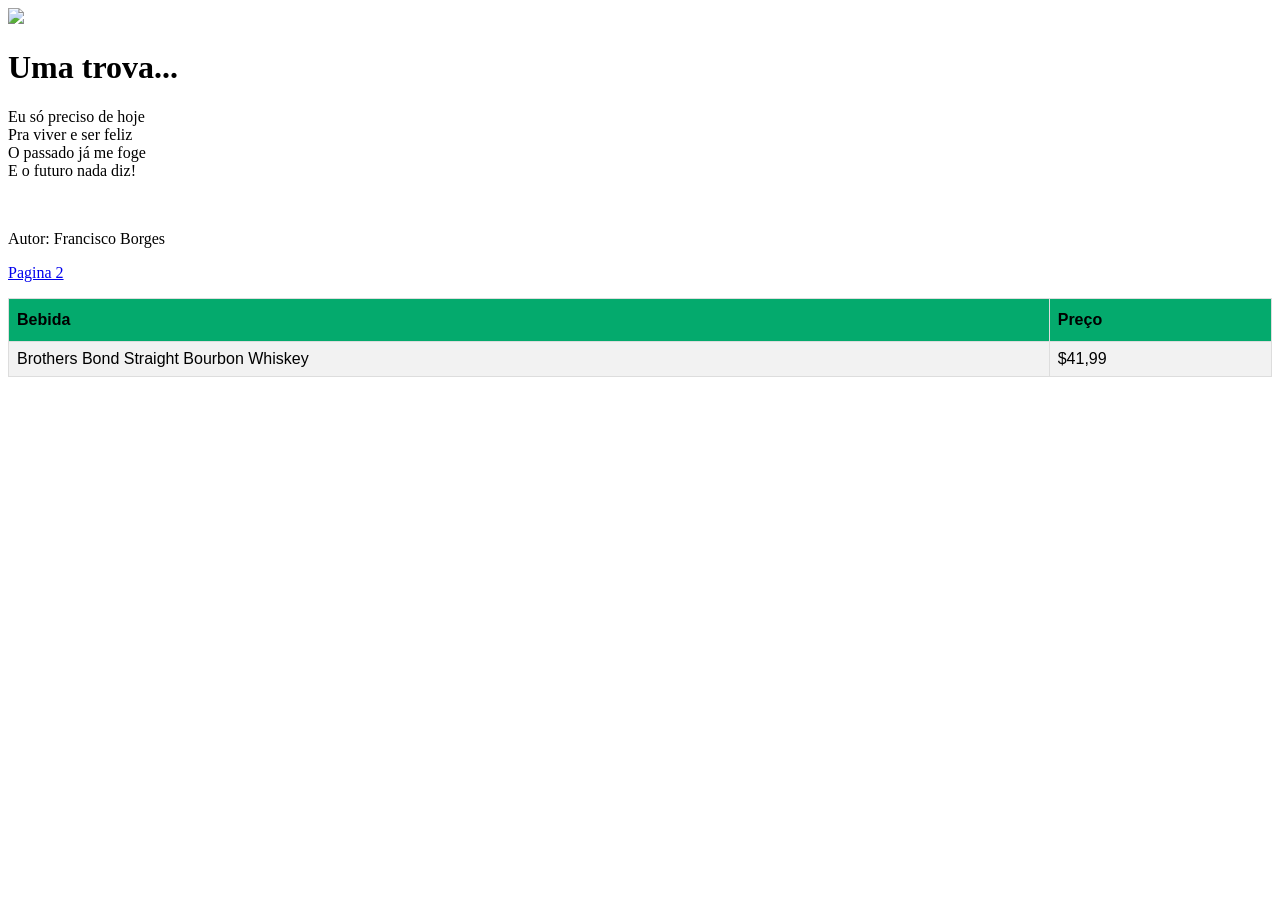
==== index.html @ 53a5dde1 "Importing file from vs code" ====
<!DOCTYPE html>

<html>
<style>
   table {
   font-family: Arial, Helvetica, sans-serif;
   border-collapse: collapse;
   width: 100%;
   }

   td, th {
   border: 1px solid #ddd;
   padding: 8px;
   }

   tr:nth-child(even){background-color: #f2f2f2;}

   tr:hover {background-color: #000000;}

   th {
   padding-top: 12px;
   padding-bottom: 12px;
   text-align: left;
   background-color: #04AA6D;
   color: rgb(0, 0, 0);
   }
</style>
   <head>
      <link rel="stylesheet" type="text/css" href="styles.css" media="screen" />
      <title>O lobo jamais come apenas um</title>
   </head>
   <body>

      <img src="https://akamai.sscdn.co/uploadfile/letras/playlists/3/a/b/9/3ab92363f7974d679f4194de9f389b5b.jpg" width="200"/>

      <h1>Uma trova...</h1>

      <p>

         Eu só preciso de hoje<br/>      

         Pra viver e ser feliz<br/>

         O passado já me foge<br/>

         E o futuro nada diz!<br/>

      </p>

      <br/>

      <p>

         Autor: Francisco Borges

      </p>
      

   </body>
   
   <table>
      <tr>
         <th>Bebida</th>
         <th>Preço</th>
      </tr>
      <tr>
         <td>Brothers Bond Straight Bourbon Whiskey</td>
         <td>$41,99</td>
      </tr>
      <p>
         <a href="index2.html" target="_blank">Pagina 2</a>
      </p>
   </table>

</html>
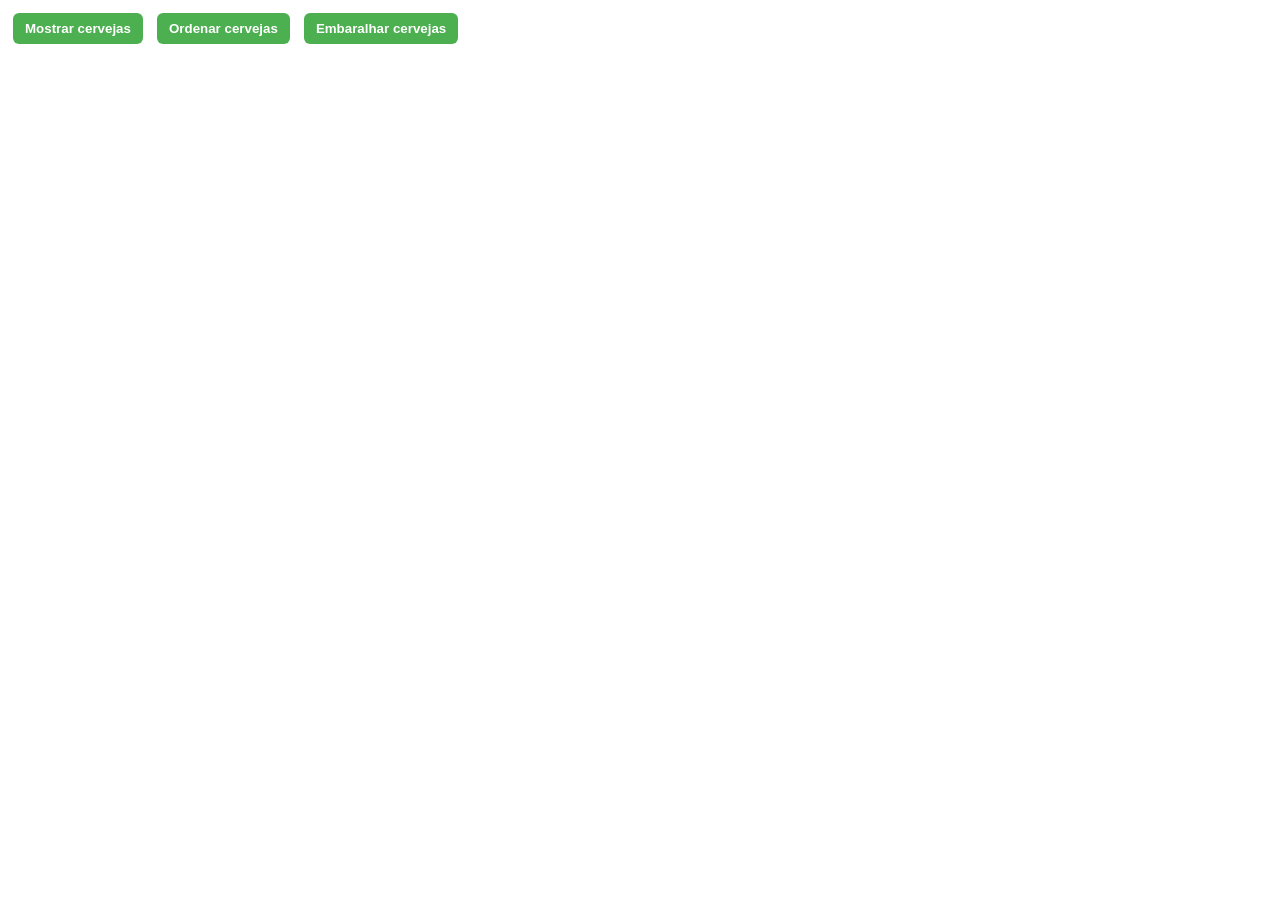
==== commit 0cc69b0f: "Create index.html" ====
--- a/index.html
+++ b/index.html
@@ -1,77 +1,88 @@
+<!DOCTYPE html>
+<html>   
+  <head>
+    <link rel="stylesheet" href="styles.css">
+    <meta charset="UTF-8">      
+    <style>
+      table {
+        border-collapse: collapse;
+        margin-top: 15px;
+        width: 300px;
+        font-family: Arial, sans-serif;
+      }
+      th, td {
+        border: 1px solid #333;
+        padding: 8px;
+        text-align: center;
+      }
+      th {
+        background-color: #f2f2f2;
+      }
+      button {
+        margin: 5px;
+        padding: 8px 12px;
+        border: none;
+        border-radius: 6px;
+        cursor: pointer;
+        background-color: #4CAF50;
+        color: white;
+        font-weight: bold;
+      }
+      button:hover {
+        background-color: #45a049;
+      }
+    </style>
+  </head>
 
+  <body>
+    <div id="meu amor">
+      <button id="botaoCarregar">Mostrar cervejas</button>
+      <button id="botaoOrdenar">Ordenar cervejas</button>
+      <button id="botaoEmbaralhar">Embaralhar cervejas</button>
+    </div>            
+  </body>   
 
-<!DOCTYPE html>
+  <script>
+    let cervejas = ["Guiness", "Desperados", "Becks"]
 
-<html>
-<style>
-   table {
-   font-family: Arial, Helvetica, sans-serif;
-   border-collapse: collapse;
-   width: 100%;
-   }
+    function transformarTabela(lista) {
+      let linhas = lista.map(c => `<tr><td>${c}</td></tr>`).join("\n")
+      return `
+        <table>
+          <thead><tr><th>Cervejas</th></tr></thead>
+          <tbody>${linhas}</tbody>
+        </table>
+      `
+    }
 
-   td, th {
-   border: 1px solid #ddd;
-   padding: 8px;
-   }
+    function carregarTabela() {
+      let div = document.getElementById("meu amor")
+      div.innerHTML = `
+        <button id="botaoCarregar">Mostrar cervejas</button>
+        <button id="botaoOrdenar">Ordenar cervejas</button>
+        <button id="botaoEmbaralhar">Embaralhar cervejas</button>
+        ${transformarTabela(cervejas)}
+      `
+      ativarBotoes()
+    }
 
-   tr:nth-child(even){background-color: #f2f2f2;}
+    function ordenarCervejas() {
+      cervejas.sort()
+      carregarTabela()
+    }
 
-   tr:hover {background-color: #000000;}
+    function embaralharCervejas() {
+      cervejas.sort(() => Math.random() - 0.5)
+      carregarTabela()
+    }
 
-   th {
-   padding-top: 12px;
-   padding-bottom: 12px;
-   text-align: left;
-   background-color: #04AA6D;
-   color: rgb(0, 0, 0);
-   }
-</style>
-   <head>
-      <link rel="stylesheet" type="text/css" href="styles.css" media="screen" />
-      <title>O lobo jamais come apenas um</title>
-   </head>
-   <body>
+    function ativarBotoes() {
+      document.getElementById("botaoCarregar").addEventListener("click", carregarTabela)
+      document.getElementById("botaoOrdenar").addEventListener("click", ordenarCervejas)
+      document.getElementById("botaoEmbaralhar").addEventListener("click", embaralharCervejas)
+    }
 
-      <img src="https://akamai.sscdn.co/uploadfile/letras/playlists/3/a/b/9/3ab92363f7974d679f4194de9f389b5b.jpg" width="200"/>
-
-      <h1>Uma trova...</h1>
-
-      <p>
-
-         Eu só preciso de hoje<br/>      
-
-         Pra viver e ser feliz<br/>
-
-         O passado já me foge<br/>
-
-         E o futuro nada diz!<br/>
-
-      </p>
-
-      <br/>
-
-      <p>
-
-         Autor: Francisco Borges
-
-      </p>
-      
-
-   </body>
-   
-   <table>
-      <tr>
-         <th>Bebida</th>
-         <th>Preço</th>
-      </tr>
-      <tr>
-         <td>Brothers Bond Straight Bourbon Whiskey</td>
-         <td>$41,99</td>
-      </tr>
-      <p>
-         <a href="index2.html" target="_blank">Pagina 2</a>
-      </p>
-   </table>
-
+    // Ativar logo na primeira vez
+    ativarBotoes()
+  </script>
 </html>
